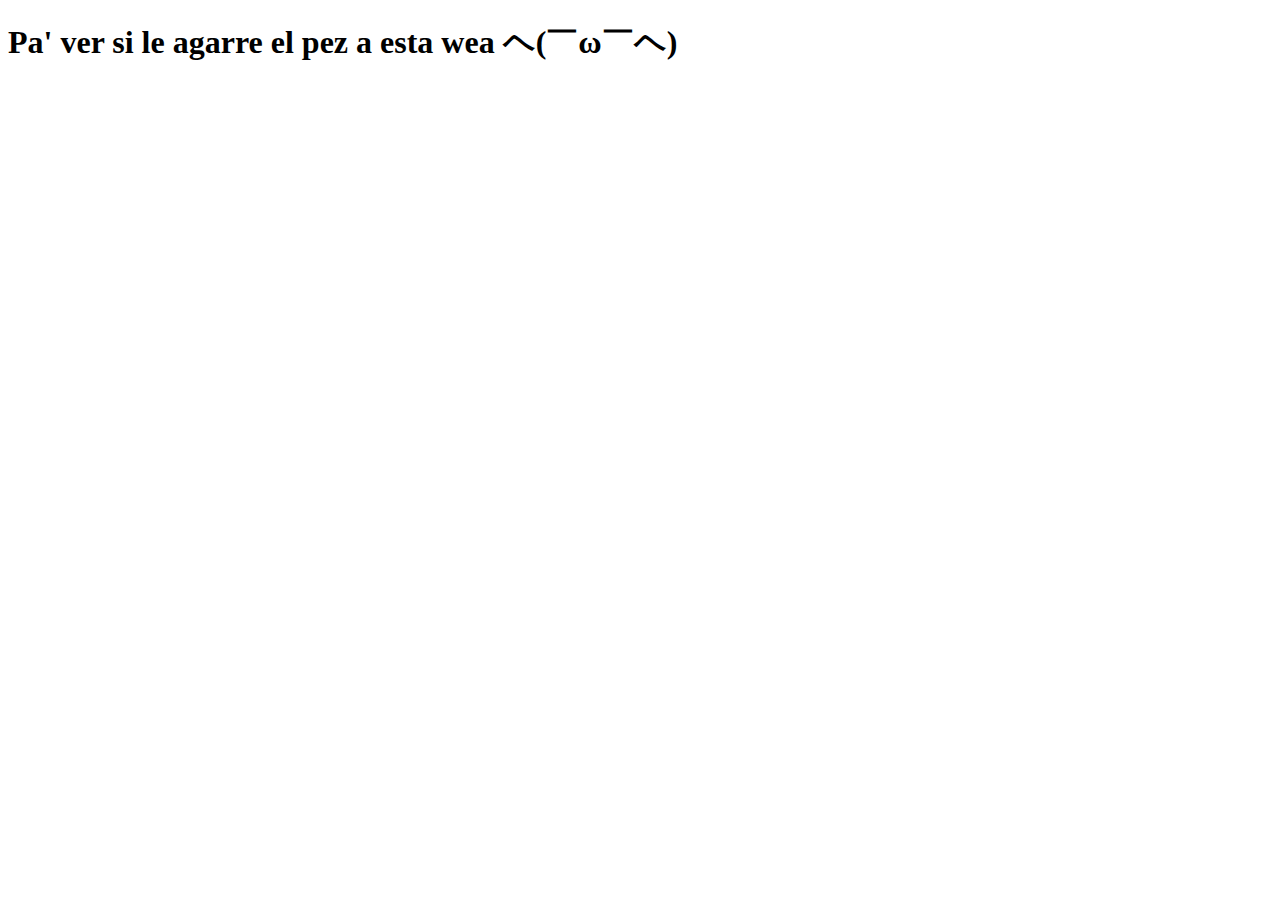
==== Git 2.0/index.html @ 2e7ab542 ":tada: inicio de proyecto" ====
<!DOCTYPE html>
<html lang="en">
<head>
    <meta charset="UTF-8">
    <meta http-equiv="X-UA-Compatible" content="IE=edge">
    <meta name="viewport" content="width=device-width, initial-scale=1.0">
    <title>Document</title>
</head>
<body>
    <h1>Pa' ver si le agarre el pez a esta wea ヘ(￣ω￣ヘ)</h1>
</body>
</html>
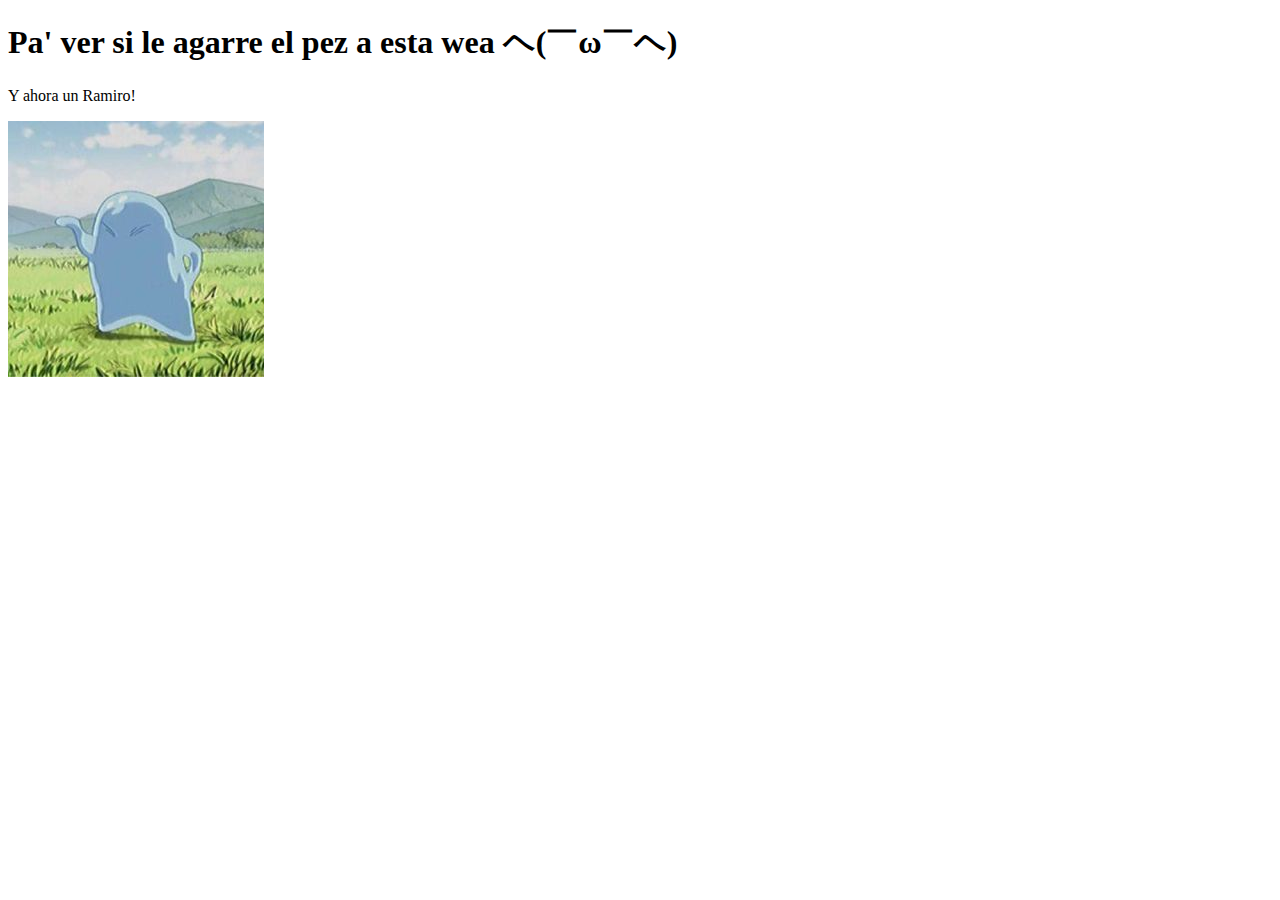
==== commit 5ebf3348: ":memo: Adición de etiqueta p y una imagen. Cambio en css" ====
--- a/Git 2.0/index.html
+++ b/Git 2.0/index.html
@@ -8,5 +8,8 @@
 </head>
 <body>
     <h1>Pa' ver si le agarre el pez a esta wea ヘ(￣ω￣ヘ)</h1>
+
+    <p>Y ahora un Ramiro!</p>
+    <img src="img/bjluz_.jpg" alt="">
 </body>
 </html>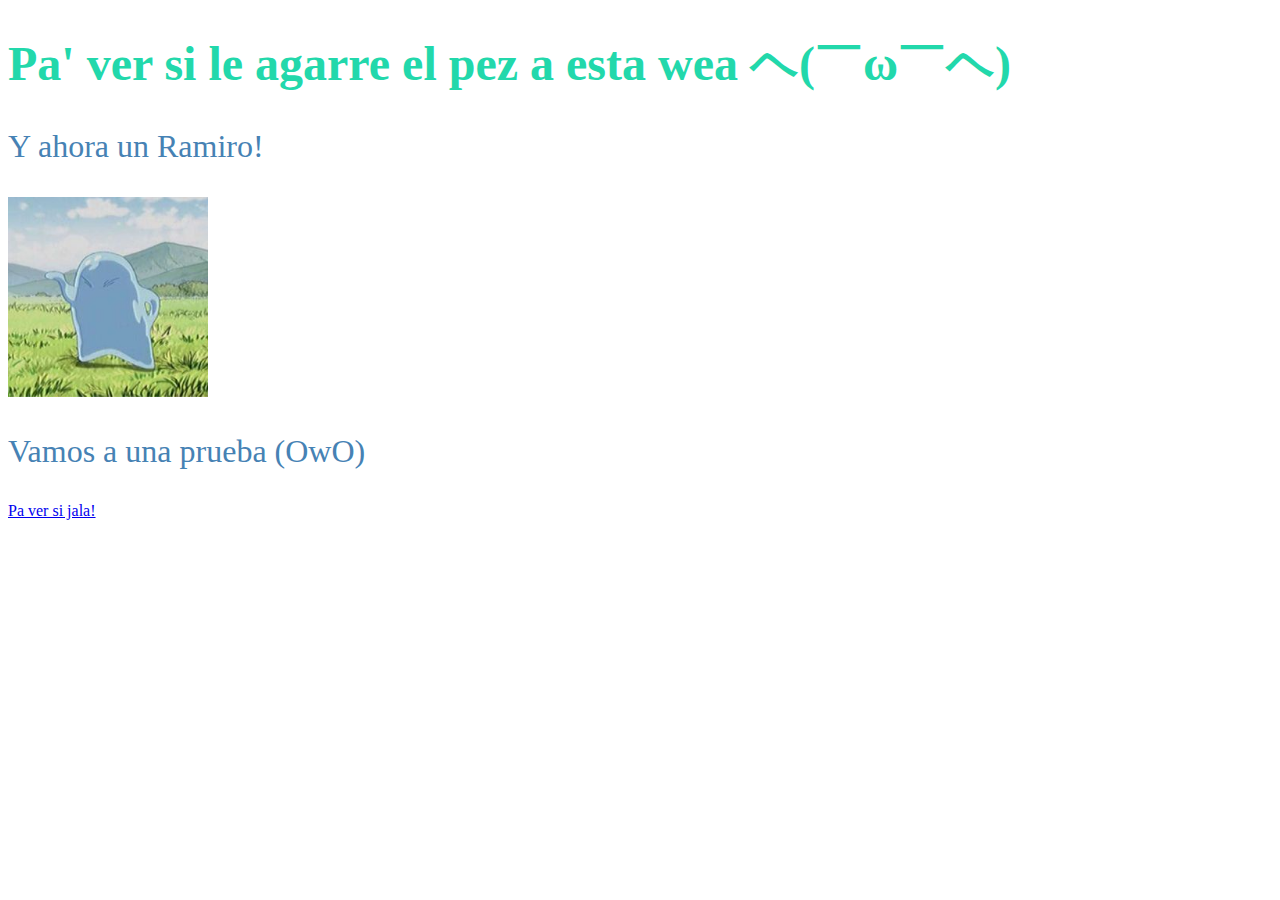
==== commit 7a6bc811: ":memo:" ====
--- a/Git 2.0/index.html
+++ b/Git 2.0/index.html
@@ -4,6 +4,7 @@
     <meta charset="UTF-8">
     <meta http-equiv="X-UA-Compatible" content="IE=edge">
     <meta name="viewport" content="width=device-width, initial-scale=1.0">
+    <link rel="stylesheet" href="estilos.css">
     <title>Document</title>
 </head>
 <body>
@@ -11,5 +12,8 @@
 
     <p>Y ahora un Ramiro!</p>
     <img src="img/bjluz_.jpg" alt="">
+ 
+    <p>Vamos a una prueba (OwO)</p>
+    <a href="prueba.html">Pa ver si jala!</a>
 </body>
 </html>--- a/Git 2.0/estilos.css
+++ b/Git 2.0/estilos.css
@@ -0,0 +1,14 @@
+h1{
+    color: rgb(34, 216, 171);
+    font-size: 3em;
+}
+
+p{
+    color: steelblue;
+    font-size: 2em;
+}
+
+img{
+    width: 200px;
+    height: auto;
+}